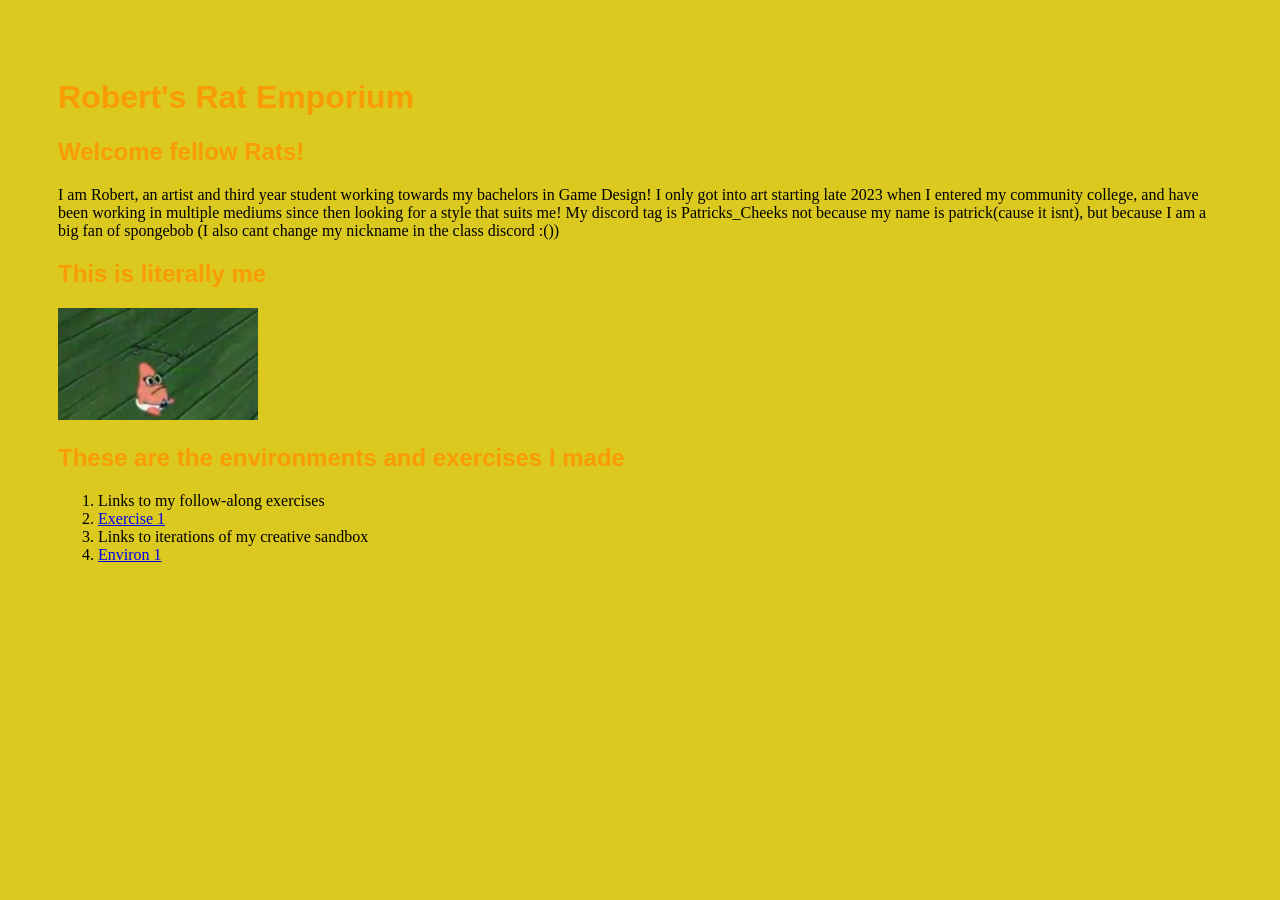
==== index.html @ d62877a9 "Added more to environments, worked on index" ====
<!doctype html>
<html lang="en">
<head>
    <meta charset="utf-8">
    <title>Robert's ART101 Homepage</title>
    <link href="site.css" rel="stylesheet" type="text/css">
</head>
<body>
<h1> Robert's Rat Emporium</h1>

<h2> Welcome fellow Rats! </h2>
<p>
I am Robert, an artist and third year student working towards my bachelors in Game Design!
I only got into art starting late 2023 when I entered my community college, and have been working in multiple mediums since then looking for a style that suits me!
My discord tag is Patricks_Cheeks not because my name is patrick(cause it isnt), but because I am a big fan of spongebob (I also cant change my nickname in the class discord :()) 
</p>
<h2> This is literally me </h2>
<img src="images/patrick.jpg" />
<h2> These are the environments and exercises I made </h2>
<ol>
    <li>Links to my follow-along exercises</li>
    <li><a href="/exercises/ex01.html">Exercise 1</a></li>
    <li>Links to iterations of my creative sandbox</li>
    <li><a href="/environ/env01.html">Environ 1</a></li>
</ol>

</body>
</html>
---- site.css ----
body {
    background: #dcc91f;
    padding: 50px;
}
h1,
h2,
h3 {
    color: #f99b04;
    font-family: sans-serif;
}
img {
    width: 200px;
}
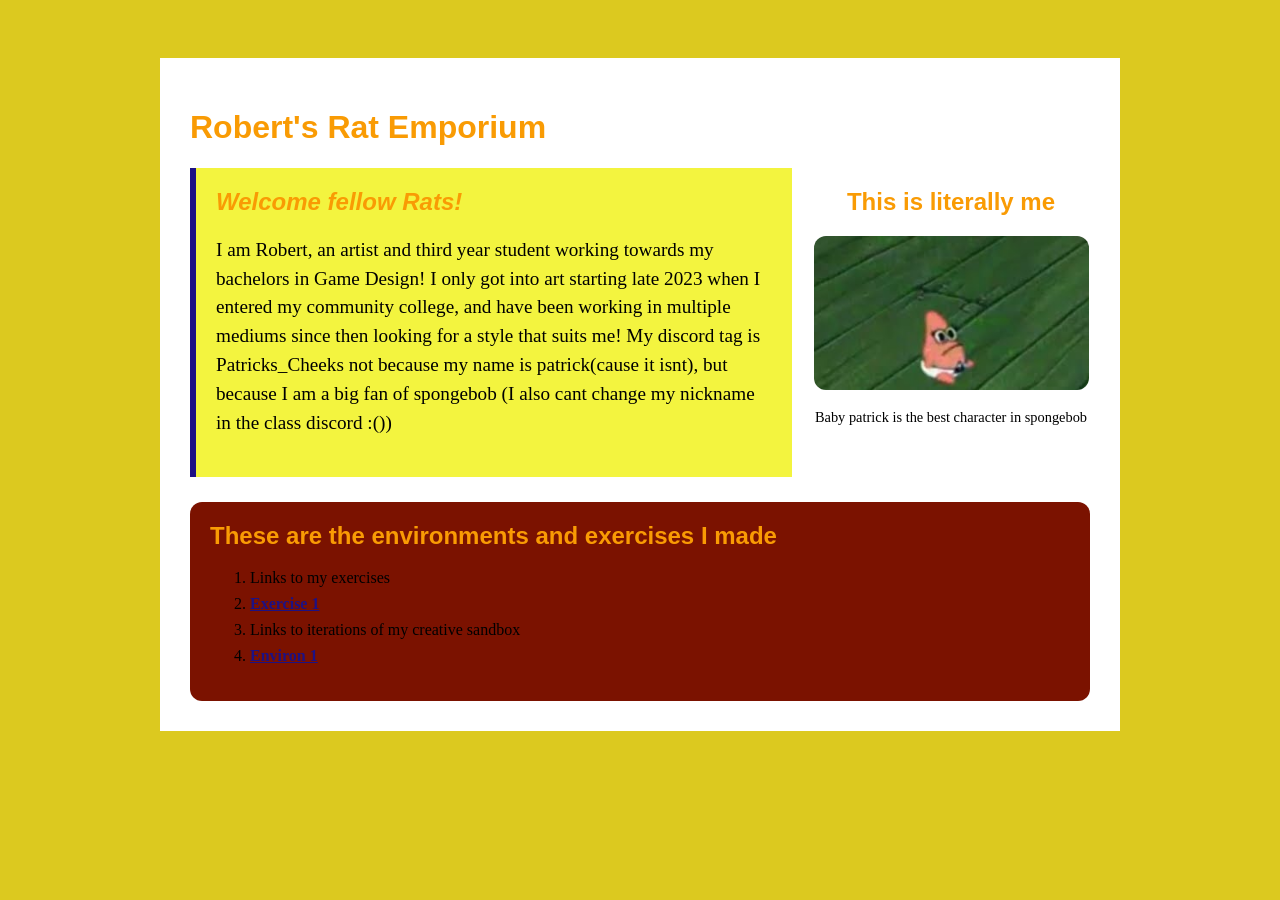
==== commit bbaeee7a: "Full Lab 3 addition to index and site" ====
--- a/index.html
+++ b/index.html
@@ -6,23 +6,31 @@
     <link href="site.css" rel="stylesheet" type="text/css">
 </head>
 <body>
+    <div id="page">
 <h1> Robert's Rat Emporium</h1>
-
-<h2> Welcome fellow Rats! </h2>
-<p>
-I am Robert, an artist and third year student working towards my bachelors in Game Design!
-I only got into art starting late 2023 when I entered my community college, and have been working in multiple mediums since then looking for a style that suits me!
-My discord tag is Patricks_Cheeks not because my name is patrick(cause it isnt), but because I am a big fan of spongebob (I also cant change my nickname in the class discord :()) 
-</p>
-<h2> This is literally me </h2>
-<img src="images/patrick.jpg" />
+<div class="top-section">
+    <div id="introduction">
+    <h2> Welcome fellow Rats! </h2>
+    <p>
+    I am Robert, an artist and third year student working towards my bachelors in Game Design!
+    I only got into art starting late 2023 when I entered my community college, and have been working in multiple mediums since then looking for a style that suits me!
+    My discord tag is Patricks_Cheeks not because my name is patrick(cause it isnt), but because I am a big fan of spongebob (I also cant change my nickname in the class discord :()) 
+    </p>
+    </div>
+    <div class="profile">
+    <h2> This is literally me </h2>
+    <img src="images/patrick.jpg" />
+    <p> Baby patrick is the best character in spongebob </p>
+    </div>
+</div>
+<div class="navigation">
 <h2> These are the environments and exercises I made </h2>
 <ol>
-    <li>Links to my follow-along exercises</li>
+    <li>Links to my exercises</li>
     <li><a href="/exercises/ex01.html">Exercise 1</a></li>
     <li>Links to iterations of my creative sandbox</li>
     <li><a href="/environ/env01.html">Environ 1</a></li>
 </ol>
-
+</div>
 </body>
 </html>
--- a/site.css
+++ b/site.css
@@ -10,4 +10,56 @@
 }
 img {
     width: 200px;
+}
+#page {
+    max-width: 900px;
+    margin: 0 auto 0 auto;
+    background: white;
+    padding: 30px;
+}
+.top-section {
+    display: flex;
+    gap: 20px;
+    align-items: flex-start;
+    margin: 0 0 25px 0;
+}
+#introduction {
+    background: #f3f43f;
+    padding: 20px;
+    border-left: 6px solid #1d1184;
+    flex: 2;
+}
+#introduction h2 {
+    font-style: italic;
+    margin-top: 0;
+}
+#introduction p {
+    font-size: 120%;
+    line-height: 1.5;
+}
+.profile {
+    text-align: center;
+    flex: 1;
+}
+.profile img {
+    width: 275px;
+    border-radius: 12px;
+}
+.profile p {
+    font-size: 90%;
+}
+.navigation {
+    background: #7b1200;
+    padding: 20px;
+    border-radius: 12px;
+}
+.navigation h2 {
+    margin-top: 0;
+}
+.navigation li {
+    margin-bottom: 8px;
+}
+.navigation a {
+    color: #1d1184;
+    font-weight: bold;
 }
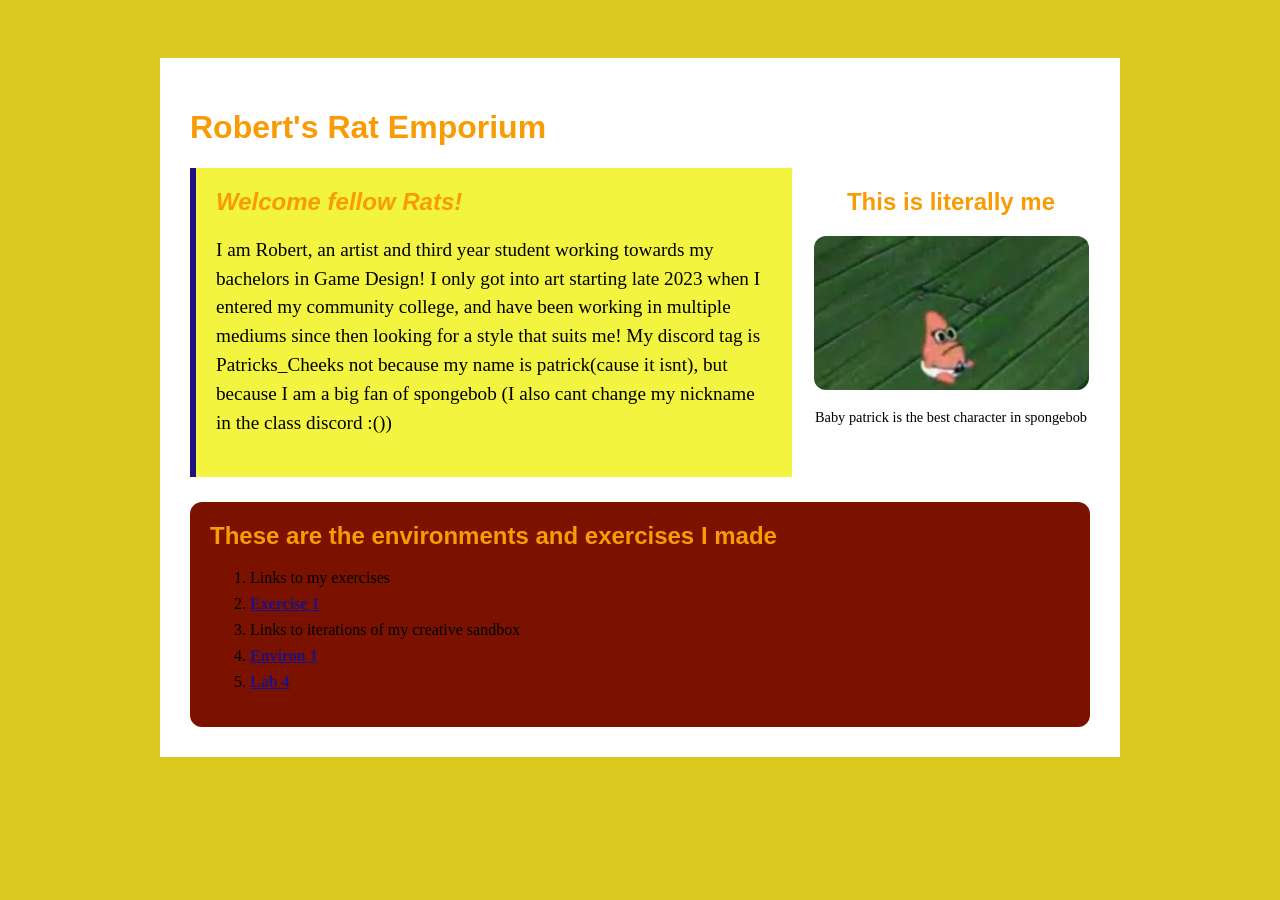
==== commit 34d66871: "started work on environment 03" ====
--- a/index.html
+++ b/index.html
@@ -30,6 +30,7 @@
     <li><a href="/exercises/ex01.html">Exercise 1</a></li>
     <li>Links to iterations of my creative sandbox</li>
     <li><a href="/environ/env01.html">Environ 1</a></li>
+    <li><a href="/exercises/lab04.html">Lab 4</a></li>
 </ol>
 </div>
 </body>
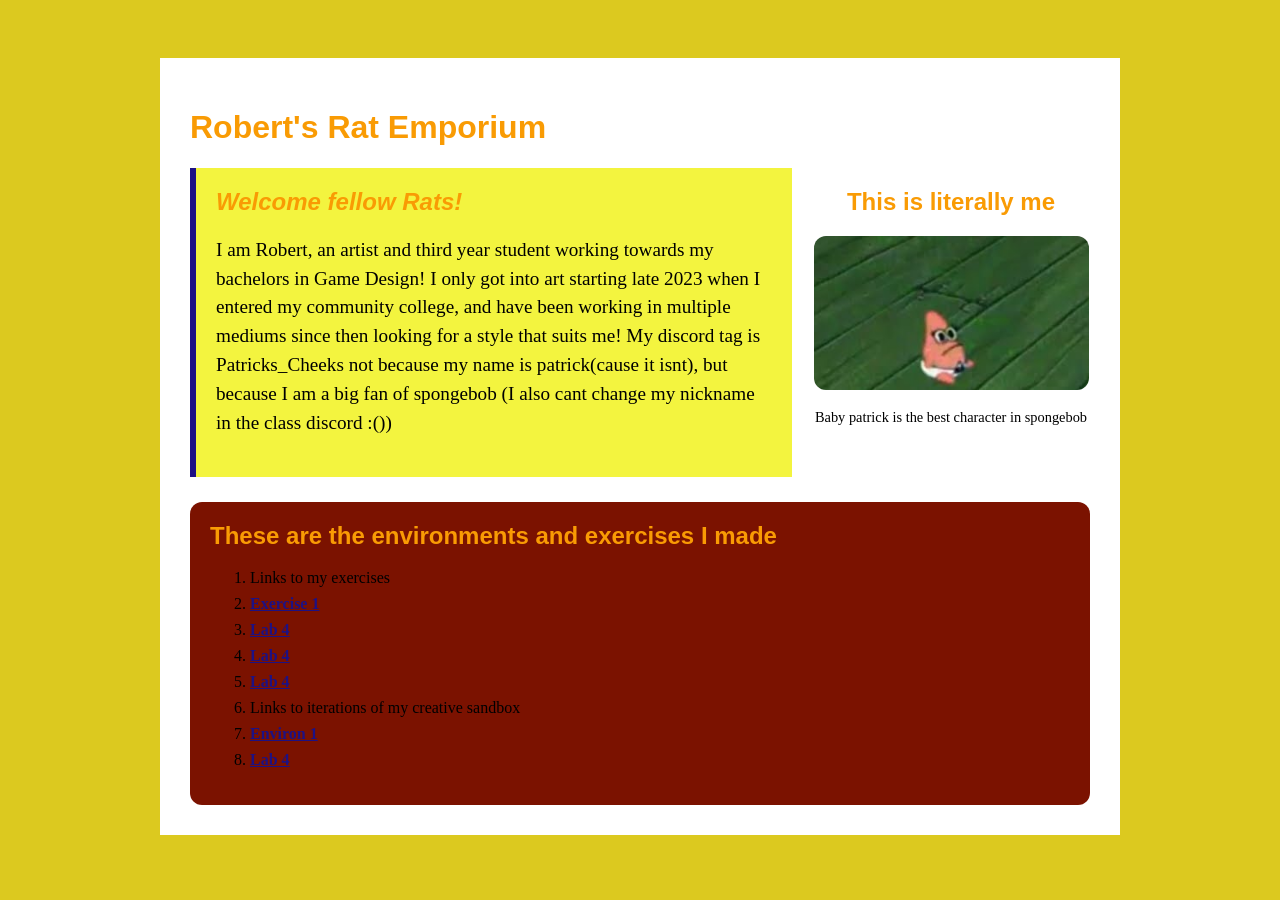
==== commit 342f2892: "Updated links" ====
--- a/index.html
+++ b/index.html
@@ -28,9 +28,14 @@
 <ol>
     <li>Links to my exercises</li>
     <li><a href="/exercises/ex01.html">Exercise 1</a></li>
+    <li><a href="/exercises/lab04.html">Lab 4</a></li>
+    <li><a href="/exercises/lab05.html">Lab 4</a></li>
+    <li><a href="/exercises/creature.html">Lab 4</a></li>
     <li>Links to iterations of my creative sandbox</li>
     <li><a href="/environ/env01.html">Environ 1</a></li>
-    <li><a href="/exercises/lab04.html">Lab 4</a></li>
+    <li><a href="/environ/env02.html">Lab 4</a></li>
+    
+
 </ol>
 </div>
 </body>
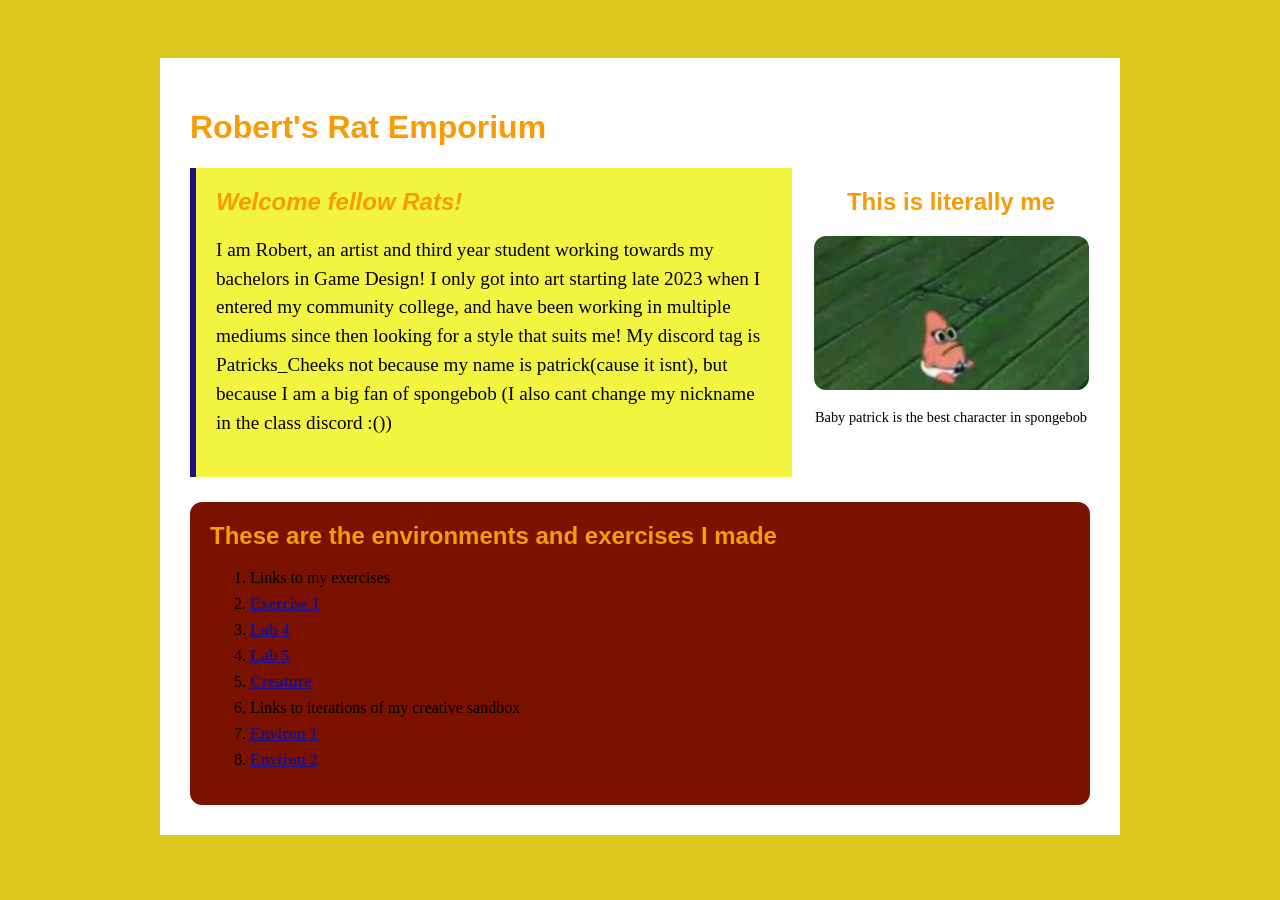
==== commit 60f06dd0: "Updated Link names" ====
--- a/index.html
+++ b/index.html
@@ -29,11 +29,11 @@
     <li>Links to my exercises</li>
     <li><a href="/exercises/ex01.html">Exercise 1</a></li>
     <li><a href="/exercises/lab04.html">Lab 4</a></li>
-    <li><a href="/exercises/lab05.html">Lab 4</a></li>
-    <li><a href="/exercises/creature.html">Lab 4</a></li>
+    <li><a href="/exercises/lab05.html">Lab 5</a></li>
+    <li><a href="/exercises/creature.html">Creature</a></li>
     <li>Links to iterations of my creative sandbox</li>
     <li><a href="/environ/env01.html">Environ 1</a></li>
-    <li><a href="/environ/env02.html">Lab 4</a></li>
+    <li><a href="/environ/env02.html">Environ 2</a></li>
     
 
 </ol>
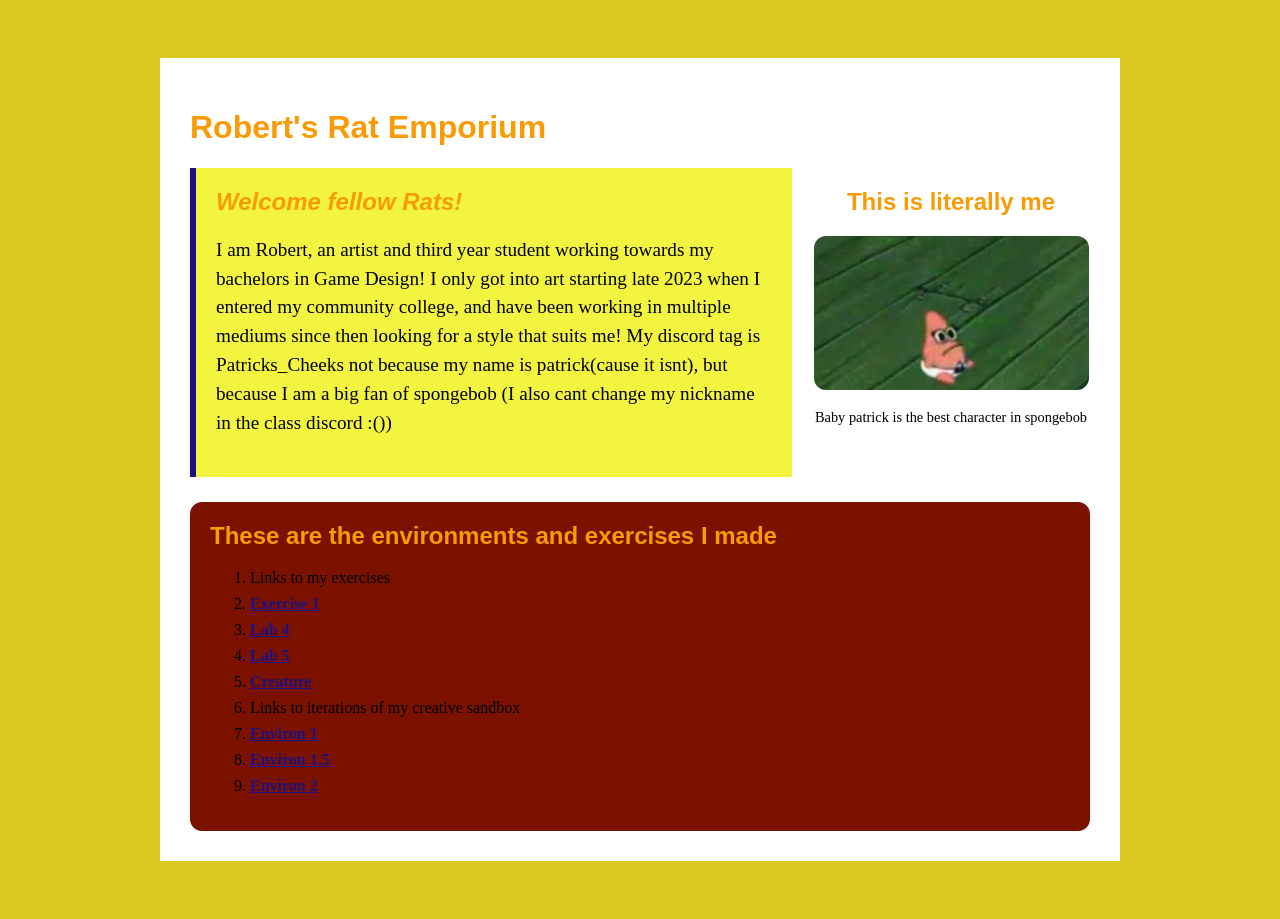
==== commit 2e12df67: "Update index.html" ====
--- a/index.html
+++ b/index.html
@@ -27,13 +27,14 @@
 <h2> These are the environments and exercises I made </h2>
 <ol>
     <li>Links to my exercises</li>
-    <li><a href="/exercises/ex01.html">Exercise 1</a></li>
-    <li><a href="/exercises/lab04.html">Lab 4</a></li>
-    <li><a href="/exercises/lab05.html">Lab 5</a></li>
-    <li><a href="/exercises/creature.html">Creature</a></li>
+    <li><a href="exercises/ex01.html">Exercise 1</a></li>
+    <li><a href="exercises/lab04.html">Lab 4</a></li>
+    <li><a href="exercises/lab05.html">Lab 5</a></li>
+    <li><a href="exercises/creature.html">Creature</a></li>
     <li>Links to iterations of my creative sandbox</li>
-    <li><a href="/environ/env01.html">Environ 1</a></li>
-    <li><a href="/environ/env02.html">Environ 2</a></li>
+    <li><a href="environ/env01.html">Environ 1</a></li>
+    <li><a href="environ/env01-1.html">Environ 1.5</a></li>
+    <li><a href="environ/env02.html">Environ 2</a></li>
     
 
 </ol>
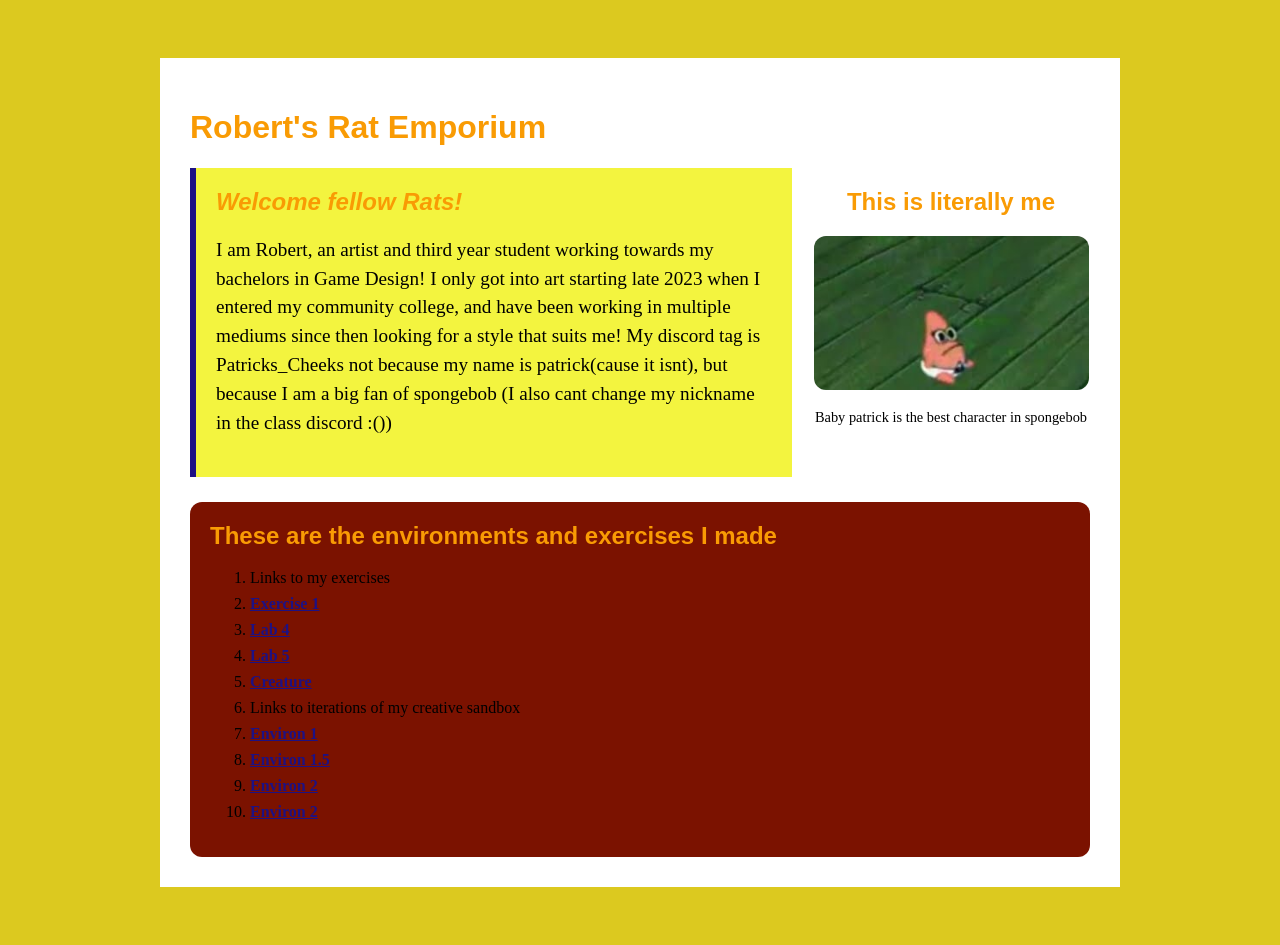
==== commit 42d74ba4: "Environments Added third working environment page with Jquery and js, added to main index" ====
--- a/index.html
+++ b/index.html
@@ -34,6 +34,7 @@
     <li>Links to iterations of my creative sandbox</li>
     <li><a href="environ/env01.html">Environ 1</a></li>
     <li><a href="environ/env01-1.html">Environ 1.5</a></li>
+    <li><a href="environ/env01-2.html">Environ 2</a></li>
     <li><a href="environ/env02.html">Environ 2</a></li>
     
 
